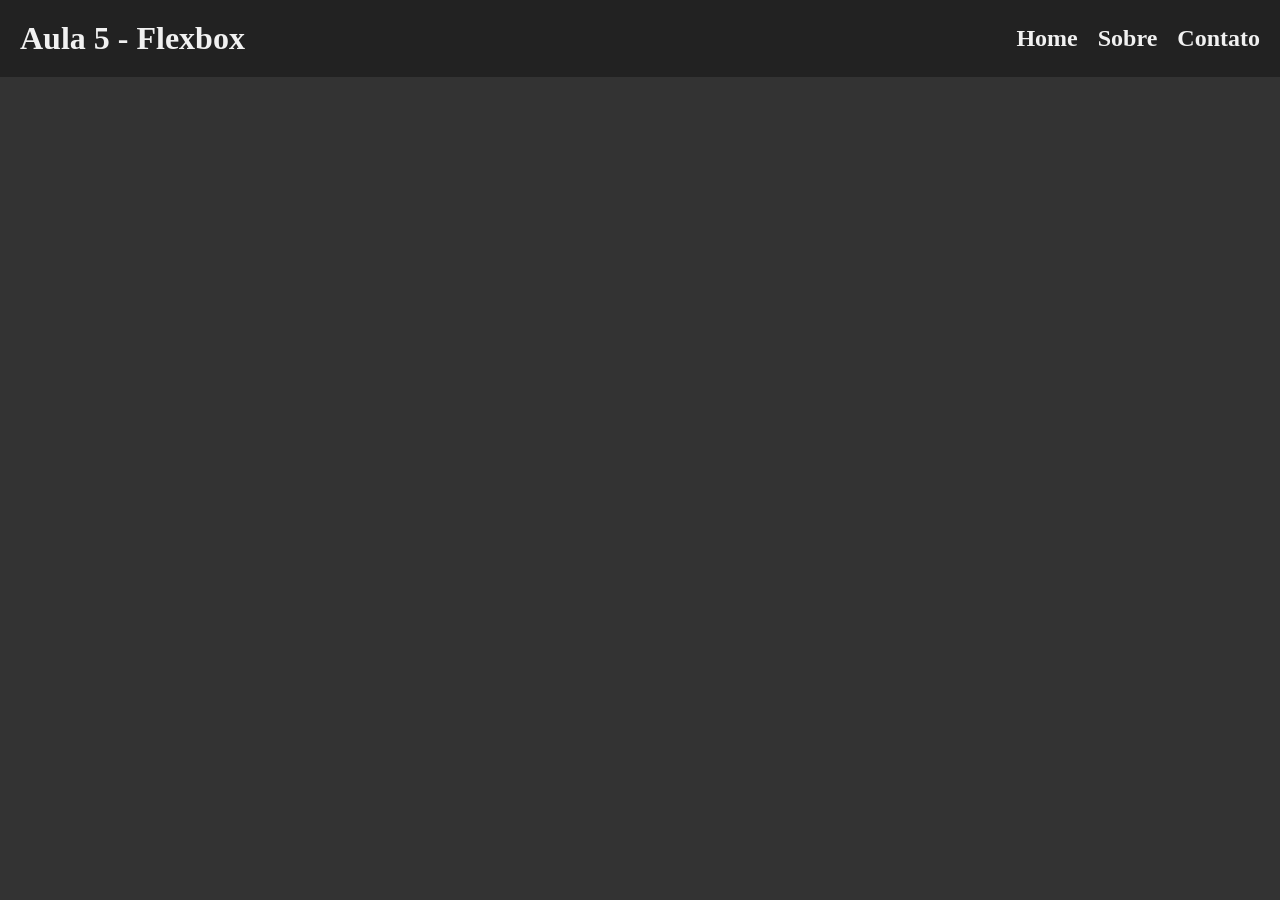
==== Aula 5/index.html @ 9f9f1fc1 "Aula 1 e 2 - html" ====
<!DOCTYPE html>
<html lang="pt-br">
<head>
    <meta charset="UTF-8">
    <meta name="viewport" content="width=device-width, initial-scale=1.0">
    <title>Aula 5(flexbox)</title>
    <link rel="stylesheet" href="style.css">
    <script src="script.js" defer></script>
</head>
<body>
    <header class="menu">  
        <h1 id="title">Aula 5 - Flexbox</h1>
        <nav class="nav">
                <a href="https://github.com/arthurmorettipreuss06-sketch" target="_blank">Home</a>
                <a href="#sobre" id="sobre-link">Sobre</a>
                <a href="#contato" id="contato-link">Contato</a>
        </nav>
    </header>
    <main>

    </main>
    <footer>
        
    </footer>
</body>
</html>
---- Aula 5/style.css ----
*{
    margin: 0;
    padding: 0;
}

body{
    background-color: #333;
    color: #f1f1f1;
}

.menu{
    font-family: 'Times New Roman', Times, serif;
    display: flex;
    justify-content: space-between;
    background-color: #222;
    padding: 20px;
    align-items: center;
}

.nav{
    display: flex;
    gap: 20px;
}

.nav a{
    color: #f1f1f1;
    text-decoration: none;
    font-size: 24px;
    font-weight: bold;
}
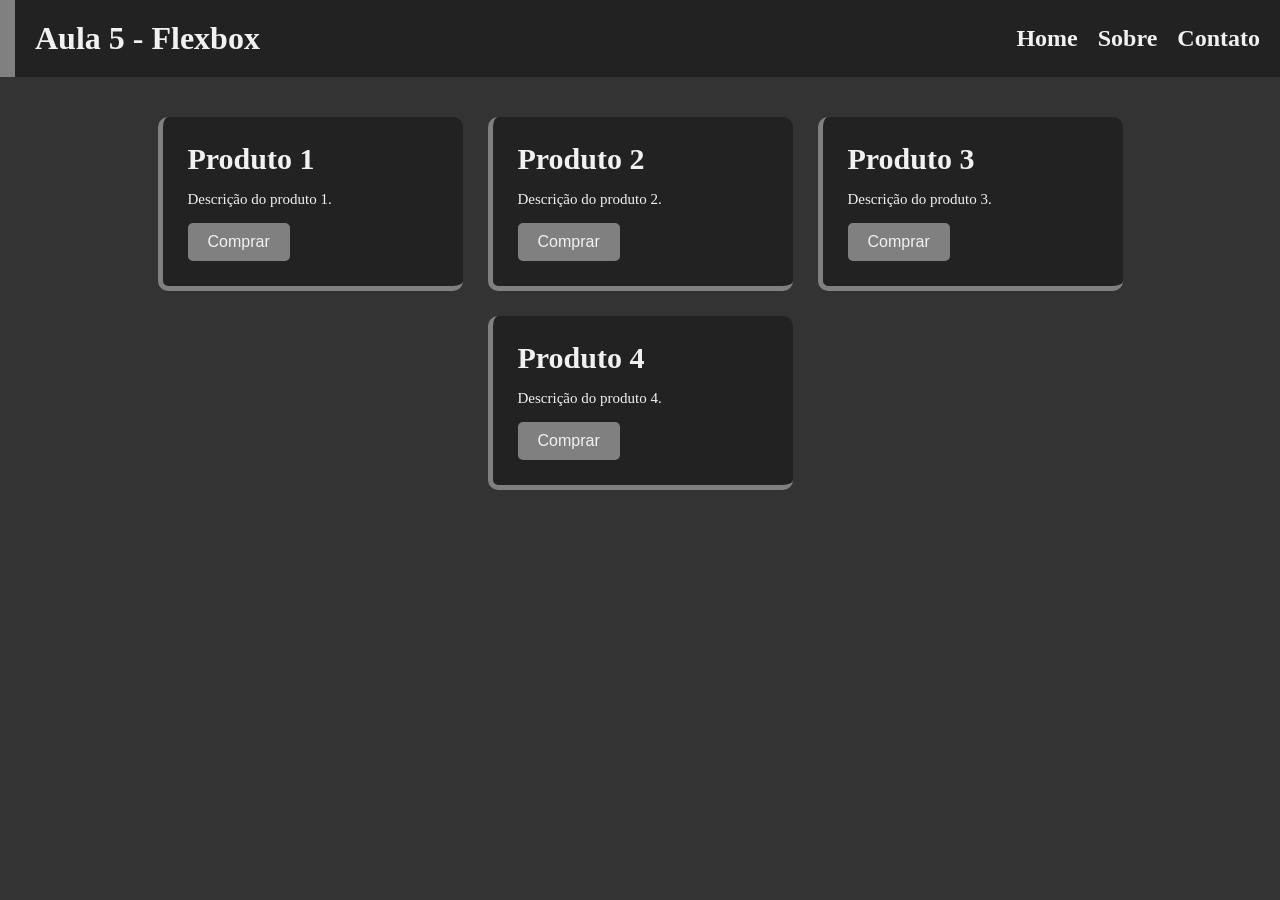
==== commit 5ed4c40f: "Aula 5 - flexbox(primeira página web)" ====
--- a/Aula 5/index.html
+++ b/Aula 5/index.html
@@ -17,7 +17,28 @@
         </nav>
     </header>
     <main>
-
+        <section class="cards">
+            <div class="produt">
+                <h2>Produto 1</h2>
+                <p>Descrição do produto 1.</p>
+                <button>Comprar</button>
+            </div>
+            <div class="produt">
+                <h2>Produto 2</h2>
+                <p>Descrição do produto 2.</p>
+                <button>Comprar</button>
+            </div>
+             <div class="produt">
+                <h2>Produto 3</h2>
+                <p>Descrição do produto 3.</p>
+                <button>Comprar</button>
+            </div>
+             <div class="produt">
+                <h2>Produto 4</h2>
+                <p>Descrição do produto 4.</p>
+                <button>Comprar</button>
+            </div>
+        </section>
     </main>
     <footer>
         
--- a/Aula 5/style.css
+++ b/Aula 5/style.css
@@ -15,6 +15,7 @@
     background-color: #222;
     padding: 20px;
     align-items: center;
+    border-left: 15px solid #808080;
 }
 
 .nav{
@@ -27,4 +28,53 @@
     text-decoration: none;
     font-size: 24px;
     font-weight: bold;
+}
+
+.nav a:hover{
+    text-decoration: underline;
+    color: #1E90FF;
+    transition: color 0.3s ease;
+    transform: scale(1.20);
+}
+
+.cards{
+    display: flex;
+    justify-content: center;
+    padding: 40px;
+    gap: 25px;
+    flex-wrap: wrap;
+}
+
+.produt{
+    background-color: #222;
+    width: 250px;
+    padding: 25px;
+    border-bottom: 5px solid #808080;
+    border-left: 5px solid #808080;
+    border-radius: 10px;
+}
+
+.produt h2{
+    font-size: 30px;
+    margin-bottom: 15px;
+}
+.produt p{
+    font-size: 15px;
+    margin-bottom: 15px;
+}
+
+.produt button{
+    background-color: #808080;
+    color: #f1f1f1;
+    border: none;
+    padding: 10px 20px;
+    font-size: 16px;
+    cursor: pointer;
+    border-radius: 5px;
+}
+
+.produt button:hover{
+    background-color: #1E90FF;
+    transition: background-color 0.3s ease;
+    transform: scale(1.10);
 }
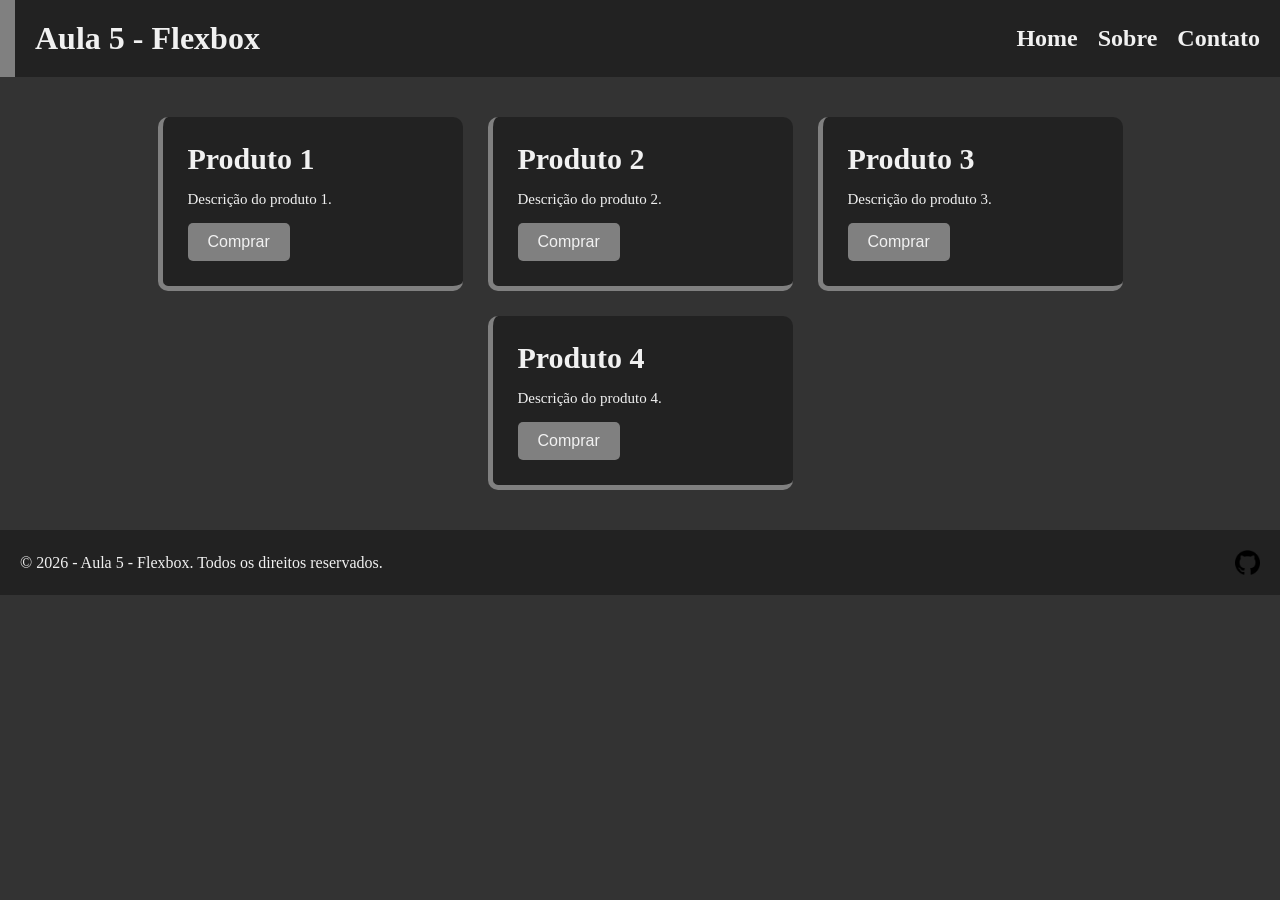
==== commit 6b1591a5: "Site de compras" ====
--- a/Aula 5/index.html
+++ b/Aula 5/index.html
@@ -40,8 +40,12 @@
             </div>
         </section>
     </main>
-    <footer>
-        
+    <footer class="footer">
+        <p>&copy; 2026 - Aula 5 - Flexbox. Todos os direitos reservados.</p>
+
+        <div class="redes-socias">
+            <a href="https://github.com/arthurmorettipreuss06-sketch" target="_blank" ><img src="./img/github.png" alt="GitHub" id="github-icon"></a>
+        </div>
     </footer>
 </body>
 </html>
--- a/Aula 5/style.css
+++ b/Aula 5/style.css
@@ -6,6 +6,7 @@
 body{
     background-color: #333;
     color: #f1f1f1;
+    height: 100px;
 }
 
 .menu{
@@ -76,5 +77,28 @@
 .produt button:hover{
     background-color: #1E90FF;
     transition: background-color 0.3s ease;
-    transform: scale(1.10);
+    transform: scale(1.20);
+}
+
+.footer{
+    background-color: #222;
+    align-items: center;
+    display: flex;
+    justify-content: space-between;
+    padding: 20px;
+}
+
+.redes-socias img{
+    width: 25px;
+    height: 25px;
+    justify-content: center;
+}
+
+.footer p{
+    font-size: 16px;
+}
+
+.redes-socias a{
+    display: flex;
+    gap: 20px;
 }
